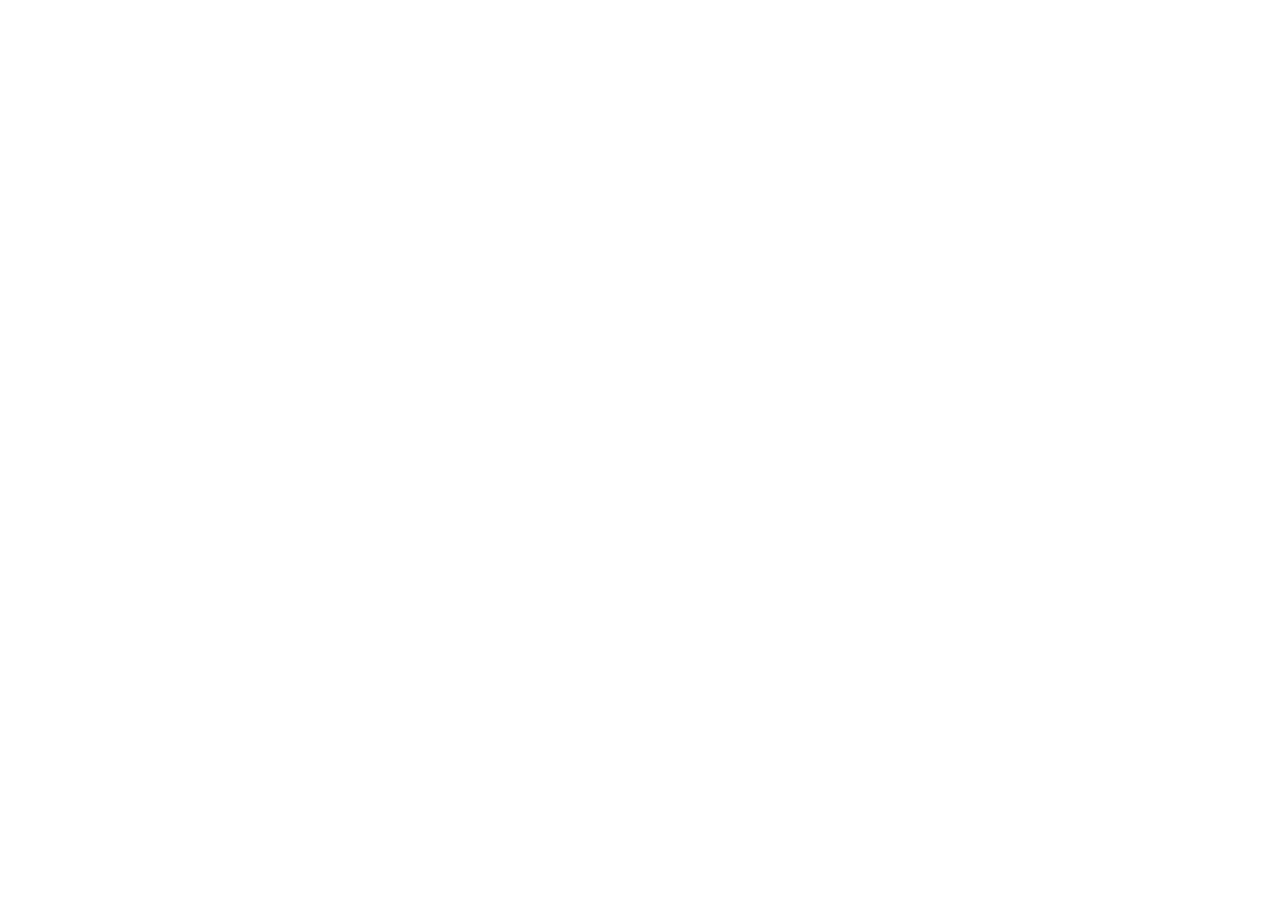
==== docs/index.html @ 85619adf "actualización de docs" ====
<!DOCTYPE html>
<html lang="en">
  <head>
    <meta charset="UTF-8" />
    <link rel="icon" type="image/svg+xml" href="/vite.svg" />
    <meta name="viewport" content="width=device-width, initial-scale=1.0" />
    <title>Gif Finder</title>
    <script type="module" crossorigin src="/assets/index-beeb5ec8.js"></script>
    <link rel="stylesheet" href="/assets/index-20edde38.css">
  </head>
  <body>
    <div id="root"></div>
    
  </body>
</html>
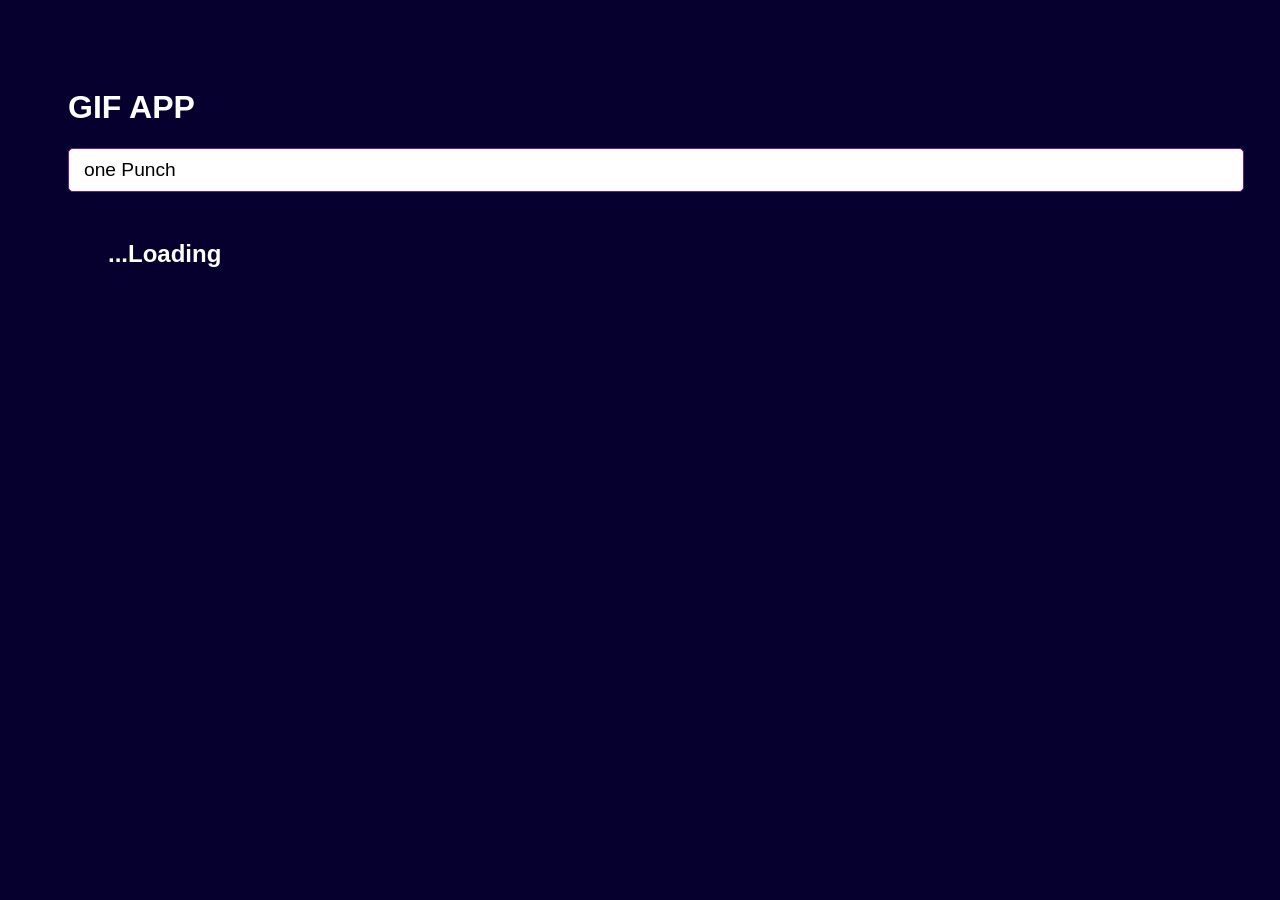
==== commit db8af34e: "actualización building de github" ====
--- a/docs/index.html
+++ b/docs/index.html
@@ -5,11 +5,10 @@
     <link rel="icon" type="image/svg+xml" href="/vite.svg" />
     <meta name="viewport" content="width=device-width, initial-scale=1.0" />
     <title>Gif Finder</title>
-    <script type="module" crossorigin src="/assets/index-beeb5ec8.js"></script>
-    <link rel="stylesheet" href="/assets/index-20edde38.css">
+    <script type="module" crossorigin src="./assets/index-beeb5ec8.js"></script>
+    <link rel="stylesheet" href="./assets/index-20edde38.css" />
   </head>
   <body>
     <div id="root"></div>
-    
   </body>
 </html>
--- a/docs/assets/index-20edde38.css
+++ b/docs/assets/index-20edde38.css
@@ -0,0 +1 @@
+*{font-family:Helvetica,Arial,sans-serif;background-color:#06002f;color:#fff}body{padding:60px}input{background-color:#fff;border-radius:5px;border:1px solid rgb(97,32,158);color:#000;font-size:1.2rem;outline:none;padding:10px 15px;width:100%}h2{font-size:1.5rem}h3{font-size:3rem;margin-bottom:5px}.card-grid{display:flex;flex-direction:row;flex-wrap:wrap;justify-content:center}.card{align-content:center;align-items:center;background-color:#fff;border-radius:10px;box-shadow:0 3px 5px #00000008;display:flex;flex-direction:column;justify-content:center;margin-bottom:20px;margin-right:20px;overflow:hidden}.card p{background-color:#fff;flex:1;font-size:1.5rem;margin-top:5px;padding:5px 20px 0;text-align:center}.card img{width:100%}
